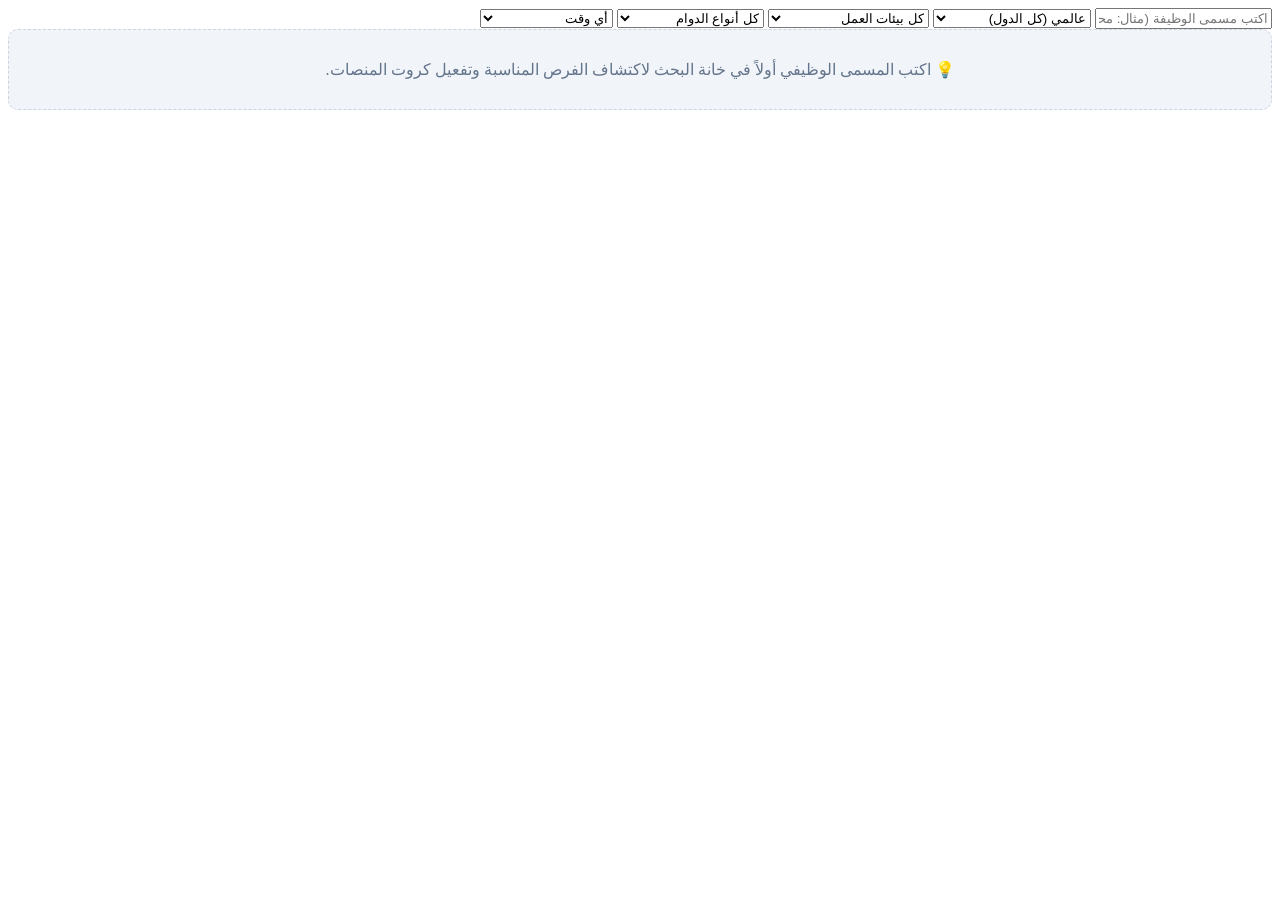
==== index-v2.html @ 5a3de92b "Create index-v2.html" ====
<!DOCTYPE html>
<html lang="ar" dir="rtl">
<head>
    <meta charset="UTF-8">
    <meta name="viewport" content="width=device-width, initial-scale=1.0">
    <title>مختبر التطوير (v2) | بوابة التوظيف الذكي</title>
    
    <link rel="stylesheet" href="style.css">
</head>
<body>

    <div class="container">
        
        <div class="search-box">
            
            <input type="text" id="jobKeyword" placeholder="اكتب مسمى الوظيفة (مثال: محاسب)...">

            <select id="country">
                <option value="global">عالمي (كل الدول)</option>
                <option value="egypt">جمهورية مصر العربية</option>
                <option value="saudi">المملكة العربية السعودية</option>
                <option value="uae">الإمارات العربية المتحدة</option>
                <option value="qatar">دولة قطر</option>
                <option value="kuwait">دولة الكويت</option>
            </select>

            <select id="workplace">
                <option value="all">كل بيئات العمل</option>
                <option value="remote">عمل عن بعد (Remote)</option>
                <option value="onsite">من موقع العمل (On-site)</option>
                <option value="hybrid">هجين (Hybrid)</option>
            </select>

            <select id="jobType">
                <option value="all">كل أنواع الدوام</option>
                <option value="fulltime">دوام كامل (Full-time)</option>
                <option value="parttime">دوام جزئي (Part-time)</option>
            </select>

            <select id="datePosted">
                <option value="all">أي وقت</option>
                <option value="24h">آخر 24 ساعة (اليوم)</option>
                <option value="3d">آخر 3 أيام</option>
                <option value="week">آخر أسبوع</option>
            </select>

        </div>

        <div id="resultsContainer" class="providers-grid">
            </div>

    </div>

    <script src="js/keywords.js"></script>
    <script src="js/providers-v2.js"></script>
    <script src="js/app-v2.js"></script>

</body>
</html>
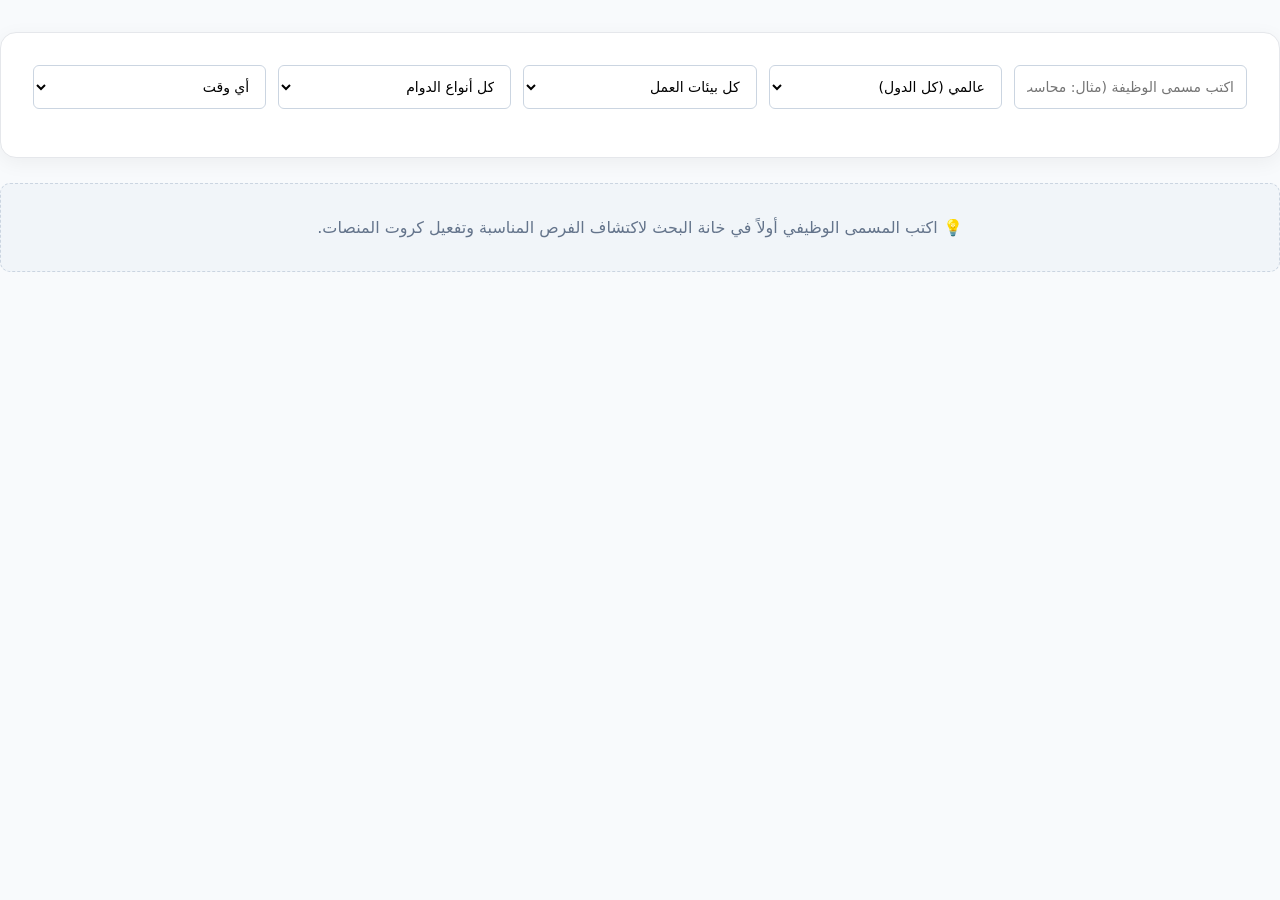
==== commit 1ec90460: "Update index-v2.html" ====
--- a/index-v2.html
+++ b/index-v2.html
@@ -5,7 +5,7 @@
     <meta name="viewport" content="width=device-width, initial-scale=1.0">
     <title>مختبر التطوير (v2) | بوابة التوظيف الذكي</title>
     
-    <link rel="stylesheet" href="style.css">
+    <link rel="stylesheet" href="css/style.css">
 </head>
 <body>
 
--- a/css/style.css
+++ b/css/style.css
@@ -0,0 +1,732 @@
+/* =================================
+Mawread Jobs Intelligence
+Main Styles v1.0
+================================= */
+
+
+/* Variables */
+
+:root {
+
+--primary:#0f766e;
+--secondary:#2563eb;
+--background:#f8fafc;
+--card:#ffffff;
+--text:#1f2937;
+--muted:#64748b;
+--border:#e5e7eb;
+
+}
+
+
+/* Reset */
+
+* {
+box-sizing:border-box;
+margin:0;
+padding:0;
+}
+
+
+body {
+
+font-family:
+system-ui,
+-apple-system,
+"Segoe UI",
+Arial,
+sans-serif;
+
+background:
+var(--background);
+
+color:
+var(--text);
+
+line-height:
+1.7;
+
+}
+
+
+/* Layout */
+
+header,
+main,
+footer {
+
+max-width:
+1200px;
+
+margin:
+auto;
+
+padding:
+1rem;
+
+}
+
+/* ===============================
+Header
+=============================== */
+
+header {
+
+display:flex;
+justify-content:space-between;
+align-items:center;
+
+gap:1rem;
+
+background:
+var(--card);
+
+border-bottom:
+1px solid var(--border);
+
+}
+
+
+.logo a {
+
+text-decoration:none;
+
+font-size:1.25rem;
+
+font-weight:800;
+
+color:
+var(--primary);
+
+}
+
+
+nav {
+
+display:flex;
+
+gap:1rem;
+
+}
+
+
+nav a {
+
+text-decoration:none;
+
+color:
+var(--text);
+
+font-size:.95rem;
+
+}
+
+
+
+/* ===============================
+Hero
+=============================== */
+
+
+.hero {
+
+text-align:center;
+
+padding:
+2rem 1rem;
+
+}
+
+
+.hero h1 {
+
+font-size:
+clamp(1.8rem,5vw,2.8rem);
+
+margin-bottom:
+1rem;
+
+font-weight:
+800;
+
+}
+
+
+.hero p {
+
+color:
+var(--muted);
+
+max-width:
+650px;
+
+margin:
+auto;
+
+}
+
+
+
+/* ===============================
+Search Box
+=============================== */
+
+
+.search-box {
+
+background:
+var(--card);
+
+margin-top:
+2rem;
+
+padding:
+1.5rem;
+
+border-radius:
+1rem;
+
+border:
+1px solid var(--border);
+
+box-shadow:
+0 5px 20px rgba(0,0,0,.05);
+
+}
+
+
+
+.search-box label {
+
+display:block;
+
+text-align:right;
+
+font-weight:
+600;
+
+margin-bottom:
+.5rem;
+
+}
+
+
+
+.search-box input,
+.search-box select {
+
+
+width:100%;
+
+padding:
+.9rem;
+
+margin-bottom:
+1rem;
+
+border:
+1px solid var(--border);
+
+border-radius:
+.6rem;
+
+font-size:
+1rem;
+
+background:
+white;
+
+}
+
+
+
+.filters {
+
+display:grid;
+
+grid-template-columns:
+1fr;
+
+gap:
+1rem;
+
+}
+
+
+
+/* Search Button */
+
+
+#searchButton {
+
+
+width:100%;
+
+padding:
+1rem;
+
+border:
+none;
+
+border-radius:
+.6rem;
+
+background:
+var(--primary);
+
+color:white;
+
+font-size:
+1.1rem;
+
+font-weight:
+700;
+
+cursor:pointer;
+
+transition:
+.2s;
+
+}
+
+
+
+#searchButton:hover {
+
+opacity:.9;
+
+}
+
+/* ===============================
+Quick Search
+=============================== */
+
+
+.quick-search,
+.trending,
+.tips {
+
+background:
+var(--card);
+
+padding:
+1.5rem;
+
+margin-top:
+1.5rem;
+
+border-radius:
+1rem;
+
+border:
+1px solid var(--border);
+
+}
+
+
+
+.quick-search h2,
+.trending h2,
+.tips h2,
+#results h2 {
+
+font-size:
+1.3rem;
+
+margin-bottom:
+1rem;
+
+}
+
+
+
+.quick-search button {
+
+
+background:
+#f1f5f9;
+
+border:
+1px solid var(--border);
+
+padding:
+.7rem 1rem;
+
+border-radius:
+2rem;
+
+cursor:pointer;
+
+margin:
+.25rem;
+
+font-size:
+.9rem;
+
+}
+
+
+
+.quick-search button:hover {
+
+background:
+#e2e8f0;
+
+}
+
+
+
+/* ===============================
+Trending
+=============================== */
+
+
+.trending ul {
+
+list-style:none;
+
+display:grid;
+
+gap:
+.7rem;
+
+}
+
+
+
+.trending li {
+
+padding:
+.8rem;
+
+background:
+#f8fafc;
+
+border-radius:
+.5rem;
+
+}
+
+
+
+/* ===============================
+Ads
+=============================== */
+
+
+.ad-box {
+
+
+min-height:
+120px;
+
+display:flex;
+
+align-items:center;
+
+justify-content:center;
+
+margin:
+1.5rem 0;
+
+background:
+#f1f5f9;
+
+border:
+1px dashed var(--border);
+
+color:
+var(--muted);
+
+font-size:
+.9rem;
+
+}
+
+
+
+/* ===============================
+Results
+=============================== */
+
+
+#results {
+
+margin-top:
+2rem;
+
+}
+
+
+
+#resultsContainer {
+
+
+display:grid;
+
+gap:
+1rem;
+
+}
+
+
+
+/* Result Card */
+
+
+.result-card {
+
+
+background:
+var(--card);
+
+padding:
+1.5rem;
+
+border-radius:
+1rem;
+
+border:
+1px solid var(--border);
+
+}
+
+
+
+.result-card h3 {
+
+
+margin-bottom:
+.5rem;
+
+}
+
+
+
+.result-card .badge {
+
+
+display:inline-block;
+
+background:
+#ecfdf5;
+
+color:
+var(--primary);
+
+padding:
+.3rem .7rem;
+
+border-radius:
+2rem;
+
+font-size:
+.8rem;
+
+margin-bottom:
+1rem;
+
+}
+
+
+
+.result-card p {
+
+color:
+var(--muted);
+
+}
+
+
+
+.result-card .cta {
+
+
+display:block;
+
+margin-top:
+1rem;
+
+padding:
+.8rem;
+
+text-align:center;
+
+background:
+var(--secondary);
+
+color:white;
+
+text-decoration:none;
+
+border-radius:
+.5rem;
+
+font-weight:
+700;
+
+}
+
+/* ===============================
+Footer
+=============================== */
+
+
+footer {
+
+text-align:center;
+
+padding:
+2rem 1rem;
+
+color:
+var(--muted);
+
+font-size:.9rem;
+
+}
+
+
+
+/* ===============================
+Responsive
+=============================== */
+
+
+@media (min-width:768px){
+
+
+.filters {
+
+grid-template-columns:
+repeat(3,1fr);
+
+}
+
+
+#resultsContainer {
+
+grid-template-columns:
+repeat(2,1fr);
+
+}
+
+
+.quick-search button {
+
+margin:.4rem;
+
+}
+
+
+}
+
+
+
+@media (min-width:1024px){
+
+
+header {
+
+padding:
+1.5rem 2rem;
+
+}
+
+
+main {
+
+padding:
+2rem;
+
+}
+
+
+
+#resultsContainer {
+
+grid-template-columns:
+repeat(3,1fr);
+
+}
+
+
+
+.search-box {
+
+padding:
+2rem;
+
+}
+
+
+}
+
+
+
+/* ===============================
+Accessibility
+=============================== */
+
+
+button,
+input,
+select {
+
+font-family:
+inherit;
+
+}
+
+
+
+button:focus,
+input:focus,
+select:focus {
+
+
+outline:
+3px solid rgba(37,99,235,.25);
+
+}
+
+
+
+/* ===============================
+Utility
+=============================== */
+
+
+.hidden {
+
+display:none;
+
+}
+
+/* تنسيقات فلاتر الإصدار v0.2 */
+.search-box {
+    display: flex;
+    flex-wrap: wrap;
+    gap: 12px;
+    margin-bottom: 25px;
+    justify-content: center;
+}
+
+.search-box input, 
+.search-box select {
+    padding: 12px;
+    font-size: 14px;
+    border: 1px solid #cbd5e1;
+    border-radius: 6px;
+    background-color: #fff;
+    /* لجعل العناصر تتمدد بشكل متناسق وتنزل لسطر جديد في الشاشات الصغيرة */
+    flex: 1 1 160px; 
+    max-width: 100%;
+}
+
+.search-box input:focus, 
+.search-box select:focus {
+    outline: none;
+    border-color: #3b82f6;
+    box-shadow: 0 0 0 2px rgba(59, 130, 246, 0.2);
+}
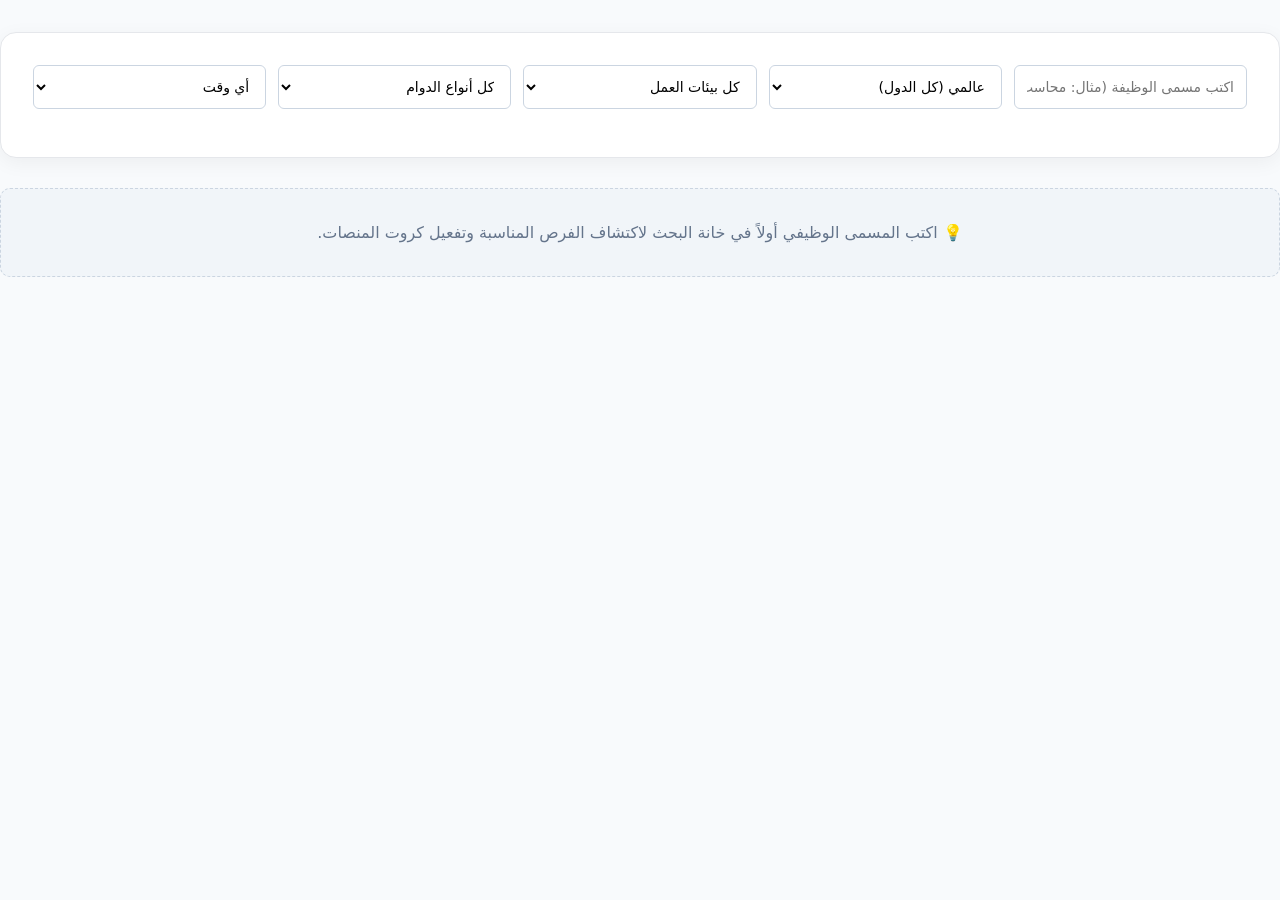
==== commit 9457dfd8: "Update index-v2.html" ====
--- a/index-v2.html
+++ b/index-v2.html
@@ -54,6 +54,11 @@
     <script src="js/keywords.js"></script>
     <script src="js/providers-v2.js"></script>
     <script src="js/app-v2.js"></script>
-
+<script src="js/keywords.js"></script>
+    
+    <script src="js/providers-v2.js"></script>
+    
+    <script src="js/app-v2.js"></script>
+</body>
 </body>
 </html>
--- a/css/style.css
+++ b/css/style.css
@@ -730,3 +730,71 @@
     border-color: #3b82f6;
     box-shadow: 0 0 0 2px rgba(59, 130, 246, 0.2);
 }
+/* تنسيق كروت المنصات بشكل عصري وأنيق */
+.providers-grid {
+    display: grid;
+    grid-template-columns: repeat(auto-fit, minmax(280px, 1fr));
+    gap: 20px;
+    margin-top: 30px;
+}
+
+.provider-card {
+    background: #ffffff;
+    border: 1px solid #e2e8f0;
+    border-radius: 12px;
+    padding: 24px;
+    text-align: center;
+    box-shadow: 0 4px 6px -1px rgba(0, 0, 0, 0.05), 0 2px 4px -1px rgba(0, 0, 0, 0.06);
+    transition: transform 0.2s, box-shadow 0.2s;
+}
+
+.provider-card:hover {
+    transform: translateY(-4px);
+    box-shadow: 0 10px 15px -3px rgba(0, 0, 0, 0.1), 0 4px 6px -4px rgba(0, 0, 0, 0.1);
+}
+
+.provider-card h3 {
+    margin-top: 0;
+    color: #1e293b;
+    font-size: 1.25rem;
+    font-weight: 700;
+}
+
+.provider-card p {
+    color: #64748b;
+    font-size: 0.9rem;
+    margin-bottom: 20px;
+}
+
+/* تنسيق زر "ابحث الآن" التفاعلي */
+.search-btn {
+    width: 100%;
+    padding: 10px 20px;
+    background-color: #3b82f6; /* لون أزرق جذاب */
+    color: white;
+    border: none;
+    border-radius: 8px;
+    font-weight: bold;
+    font-size: 0.95rem;
+    cursor: pointer;
+    transition: background-color 0.2s, transform 0.1s;
+}
+
+.search-btn:hover {
+    background-color: #2563eb;
+}
+
+.search-btn:active {
+    transform: scale(0.98);
+}
+
+/* حالة الكارت المعطل قبل كتابة كلمة البحث */
+.provider-card.disabled {
+    opacity: 0.65;
+}
+
+.provider-card.disabled .search-btn {
+    background-color: #cbd5e1;
+    color: #94a3b8;
+    cursor: not-allowed;
+}
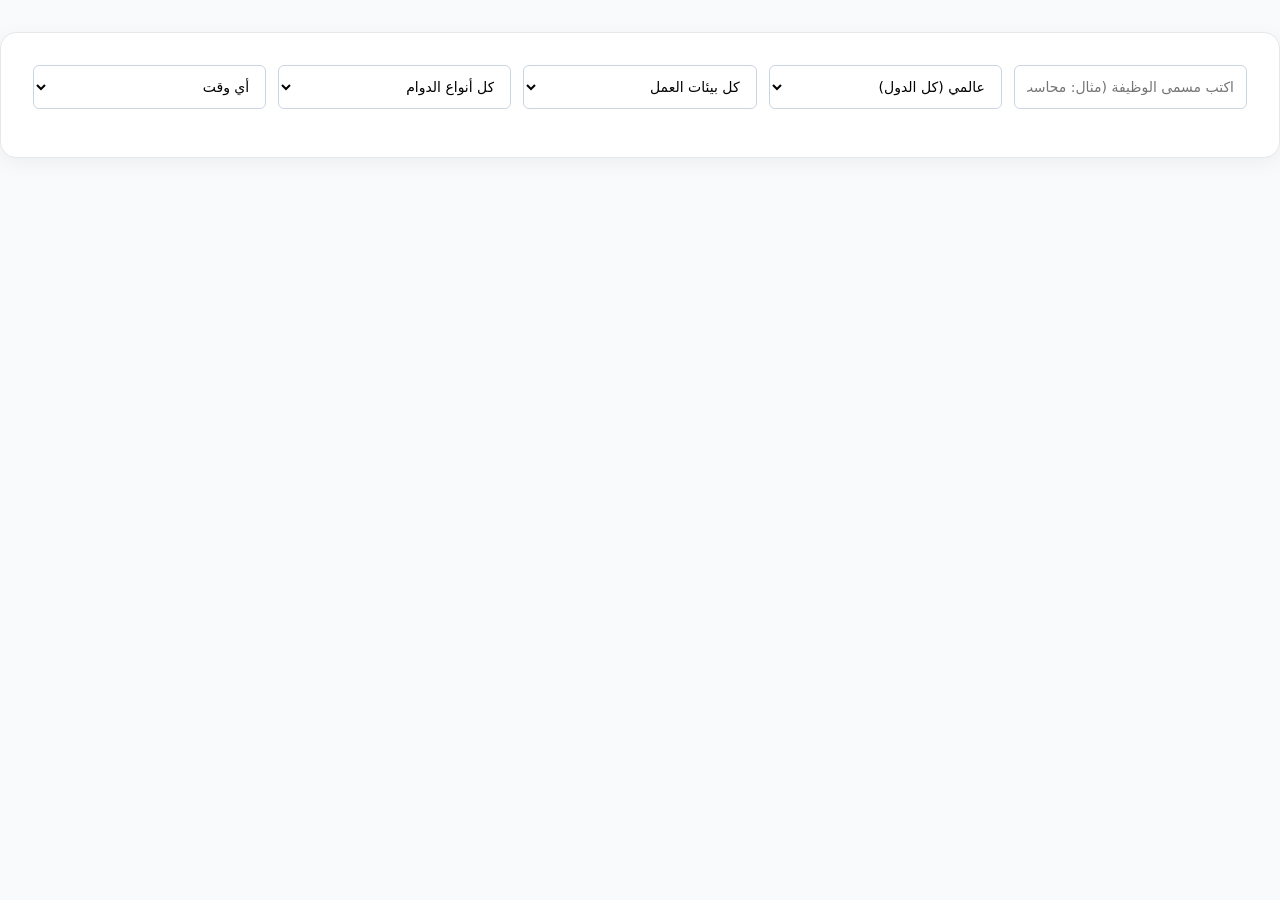
==== commit 3f203924: "Update index-v2.html" ====
--- a/index-v2.html
+++ b/index-v2.html
@@ -50,15 +50,3 @@
             </div>
 
     </div>
-
-    <script src="js/keywords.js"></script>
-    <script src="js/providers-v2.js"></script>
-    <script src="js/app-v2.js"></script>
-<script src="js/keywords.js"></script>
-    
-    <script src="js/providers-v2.js"></script>
-    
-    <script src="js/app-v2.js"></script>
-</body>
-</body>
-</html>
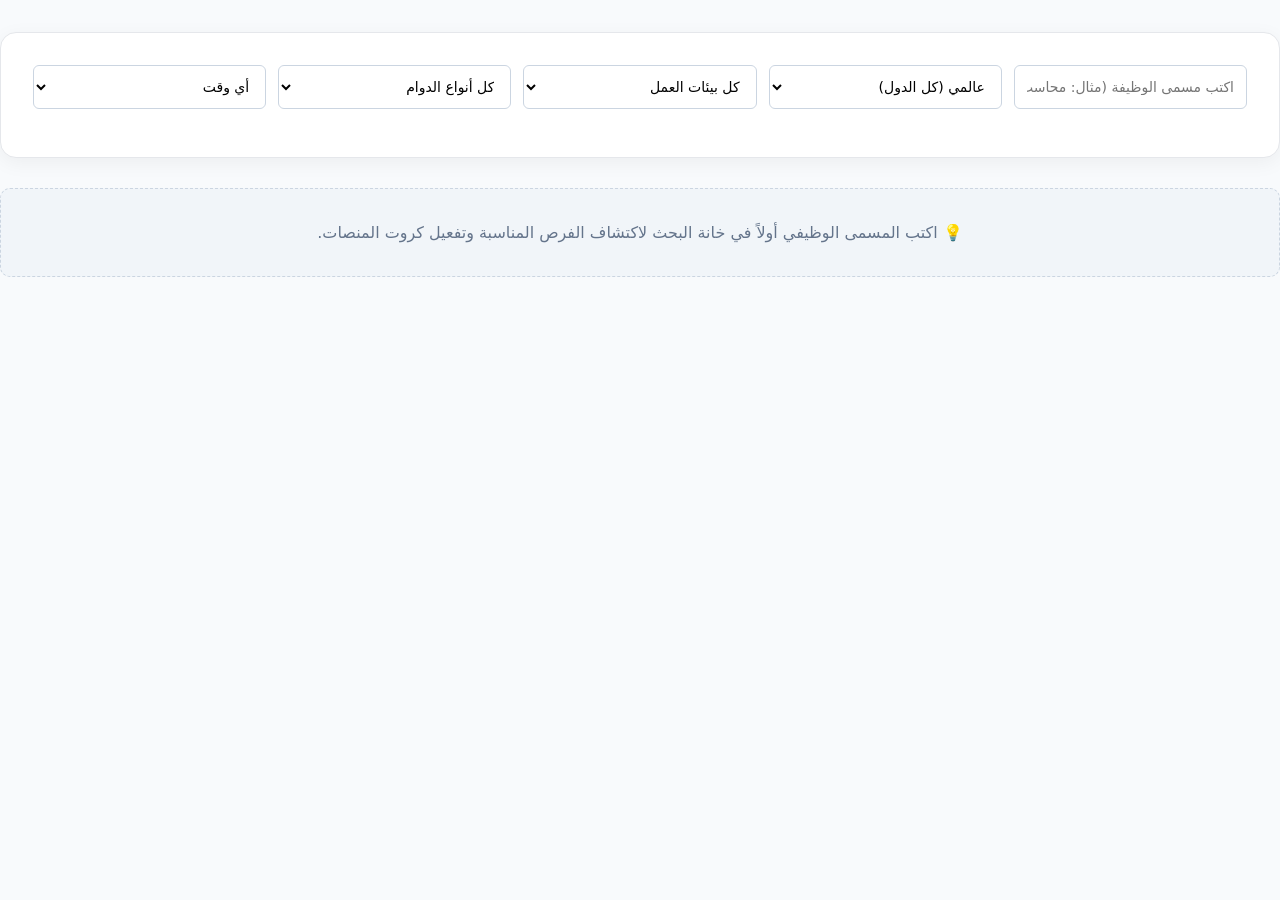
==== commit 9cd740e5: "Update index-v2.html" ====
--- a/index-v2.html
+++ b/index-v2.html
@@ -50,3 +50,8 @@
             </div>
 
     </div>
+<script src="js/keywords.js"></script>
+    <script src="js/providers-v2.js"></script>
+    <script src="js/app-v2.js"></script>
+</body>
+</html>
